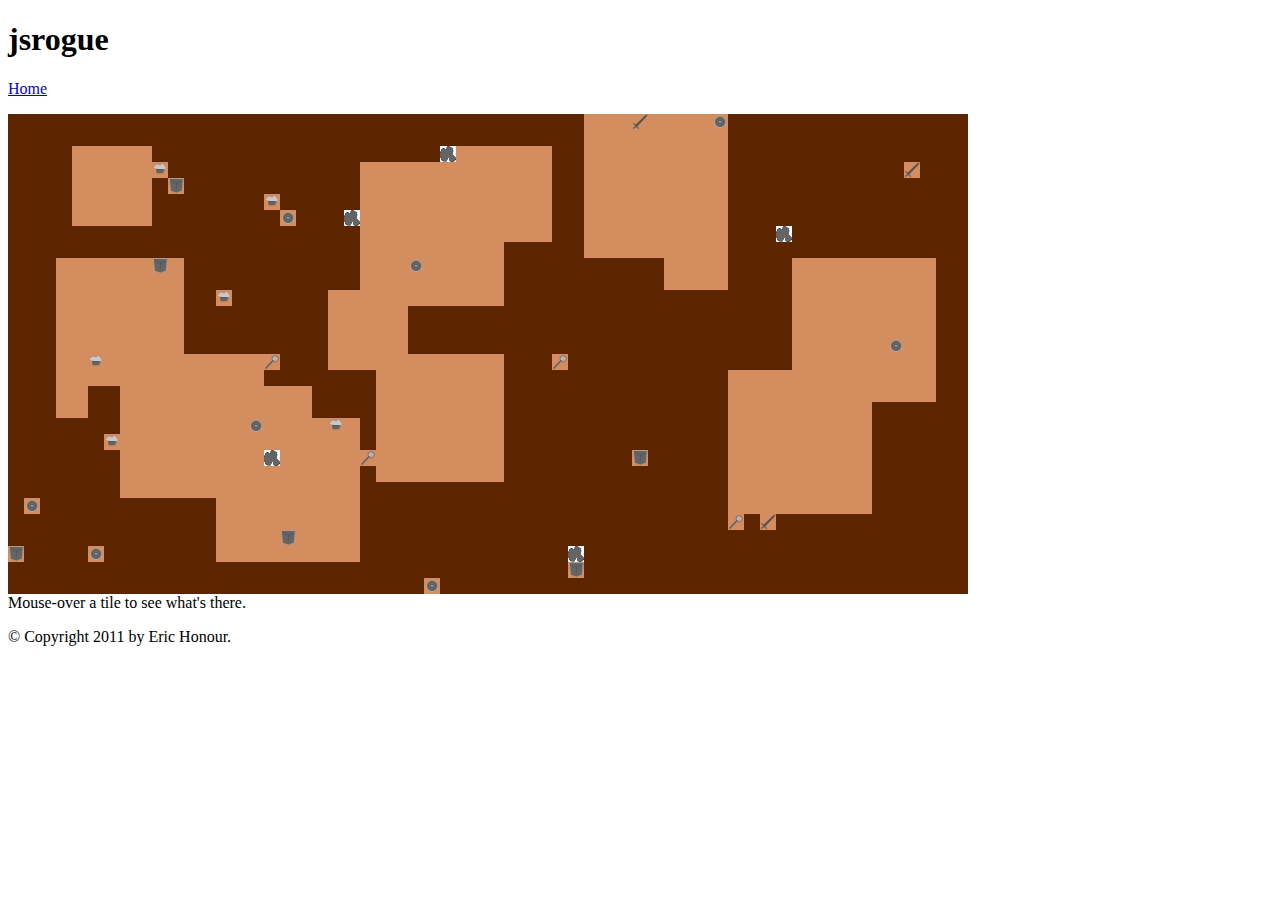
==== test-map.htm @ 25d1f8a1 "Added primordial creature assets." ====
<!DOCTYPE html>
<html lang="en">
	<head>
		<meta charset="utf-8" />

		<!-- Always force latest IE rendering engine (even in intranet) & Chrome Frame
		Remove this if you use the .htaccess -->
		<meta http-equiv="X-UA-Compatible" content="IE=edge,chrome=1" />

		<title>index</title>
		<meta name="description" content="" />
		<meta name="generator" content="Studio 3 http://aptana.com/" />
		<meta name="author" content="Eric" />

		<meta name="viewport" content="width=device-width; initial-scale=1.0" />

		<!-- Replace favicon.ico & apple-touch-icon.png in the root of your domain and delete these references -->
		<link rel="shortcut icon" href="/favicon.ico" />
		<script type="text/javascript" src="./code/domutils.js"></script>
		<script type="text/javascript" src="./code/utils.js"></script>
		<link rel="stylesheet" type="text/css" href="./styles.css"/>
		<link rel="apple-touch-icon" href="/apple-touch-icon.png" />
		<script type="text/javascript" src="./jquery-1.6.2.min.js"></script>
		<script type="text/javascript" src="./code/materials.js"></script>
		<script type="text/javascript" src="./code/creature.js"></script>
		<script type="text/javascript" src="./code/items.js"></script>
		<script type="text/javascript" src="./code/levelmaker.js"></script>
		<script type="text/javascript" src="./jsr-main.js"></script>
	</head>

	<body>
			<header>
				<h1>jsrogue</h1>
			</header>
			<nav>
				<p>
					<a href="/">Home</a>
				</p>
			</nav>
			<div id="gamecontainer">
				<div id="mapcontainer"></div>
				<div id="tiledescription">Mouse-over a tile to see what's there.</div>
			</div>
			<footer>
				<p>
					&copy; Copyright 2011 by Eric Honour.
				</p>
			</footer>
		</div>
	</body>
</html>
---- styles.css ----
body {
}

div#mapcontainer div#gamecontainer div#tiledescription {
	border: 10px groove;
	display: inline-block;
}

div#mapcontainer {
	cursor: default;
	line-height: 0px;
}

div#mapcontainer img {
	width: 16px;
	height: 16px;
	margin: 0px;
	border: 0px;
	padding: 0px;
	-webkit-transition: all .3s ease-in-out;
	-moz-transition: all .3s ease-in-out;
	-o-transition: all .3s ease-in-out;
	-ms-transition: all .3s ease-in-out;
	transition: all .3s ease-in-out;
}

div#mapcontainer img:hover {
	opacity: 0.5;
}

div.tile {
	display: inline-block;
	font-family: monospace;
	font-size: 20px;
	margin: 0px;
	border: 0px;
	padding: 0px;
	-webkit-transition: all .3s ease-in-out;
	-moz-transition: all .3s ease-in-out;
	-o-transition: all .3s ease-in-out;
	-ms-transition: all .3s ease-in-out;
	transition: all .3s ease-in-out;
}

div.tile:hover {
	-moz-box-shadow: 0 0 1px 1px #222 inset;
	-webkit-box-shadow: 0 0 1px 1px#222 inset;
	box-shadow: 0 0 1px 1px #222 inset;
}

div.rock {
	background: #77330C;
	color: #88441D;
}

div.empty {
	background: #EEAA30;
	color: #FFDD99;
}
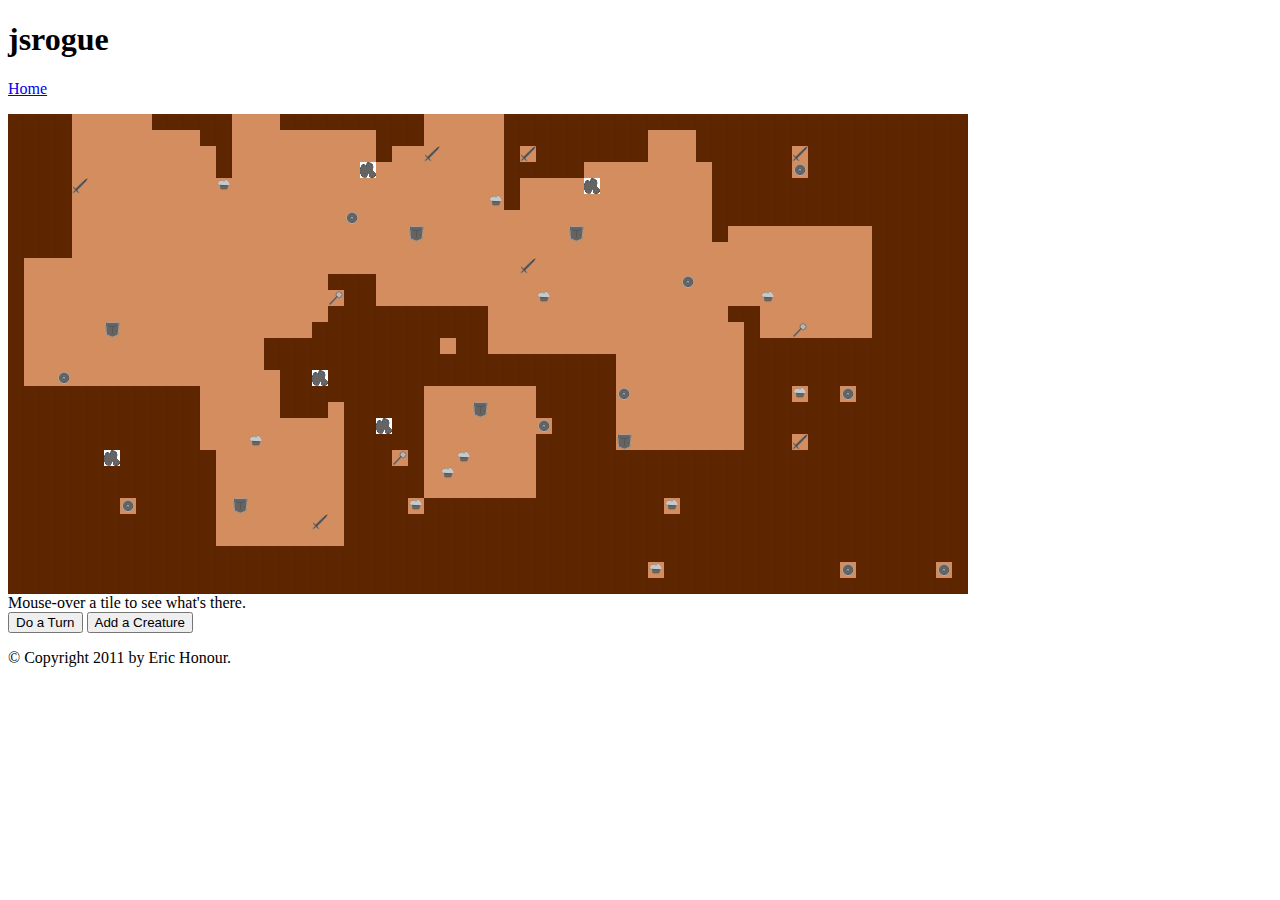
==== commit 024e0592: "creatureProto turned into a constructor." ====
--- a/test-map.htm
+++ b/test-map.htm
@@ -40,6 +40,10 @@
 			<div id="gamecontainer">
 				<div id="mapcontainer"></div>
 				<div id="tiledescription">Mouse-over a tile to see what's there.</div>
+				<div id="controls">
+					<button type="button" id="eachturn" onclick="doATurn()">Do a Turn</button>
+					<button type="button" id="addacreature" onclick="addACreature()">Add a Creature</button>
+				</div>
 			</div>
 			<footer>
 				<p>
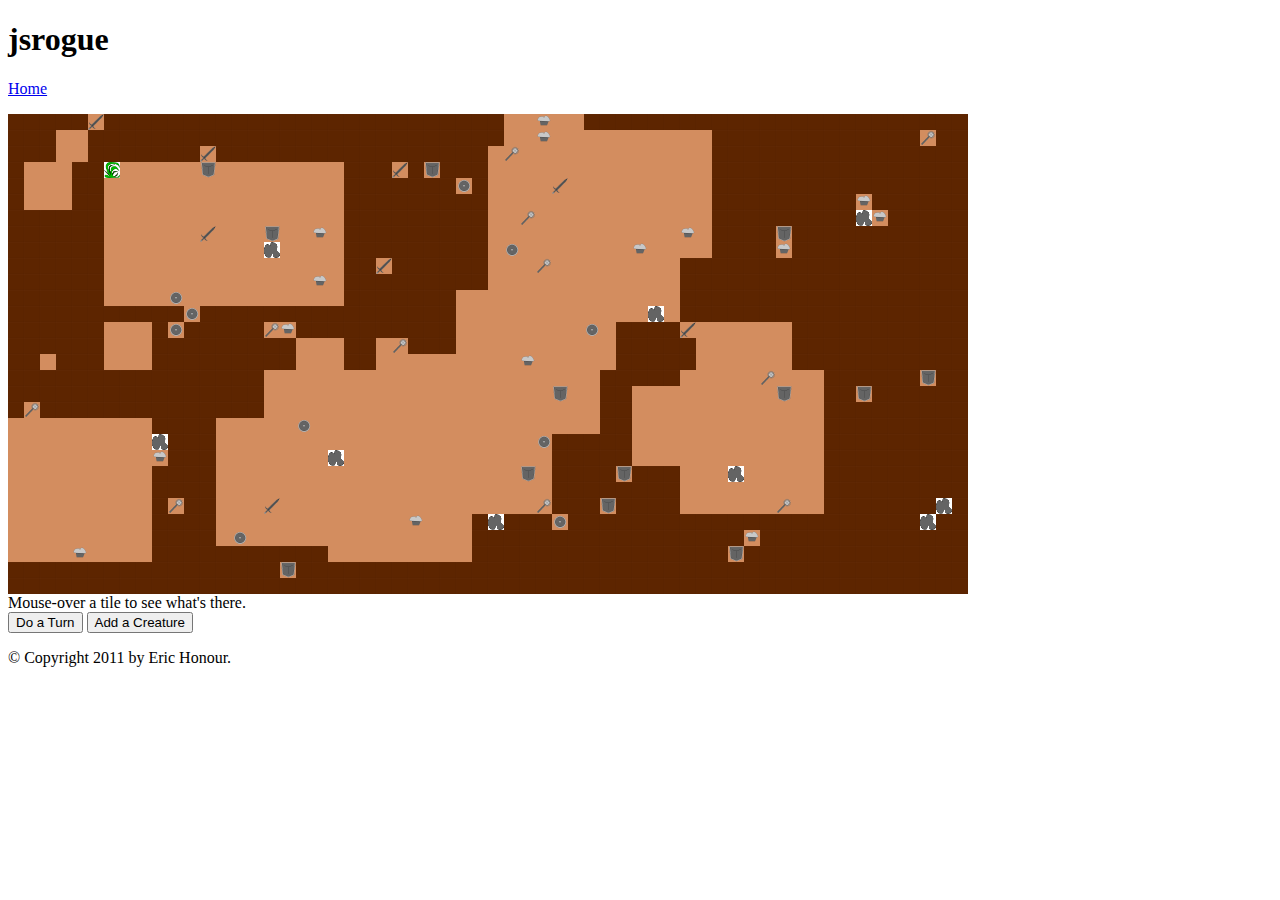
==== commit beb49c69: "Creatures now disappear if they overlap a wall." ====
--- a/test-map.htm
+++ b/test-map.htm
@@ -42,7 +42,7 @@
 				<div id="tiledescription">Mouse-over a tile to see what's there.</div>
 				<div id="controls">
 					<button type="button" id="eachturn" onclick="doATurn()">Do a Turn</button>
-					<button type="button" id="addacreature" onclick="addACreature()">Add a Creature</button>
+					<button type="button" id="addacreature" onclick="addACreature(Math.floor(Math.random()*mapWidth), Math.floor(Math.random()*mapHeight), currentLevel)">Add a Creature</button>
 				</div>
 			</div>
 			<footer>
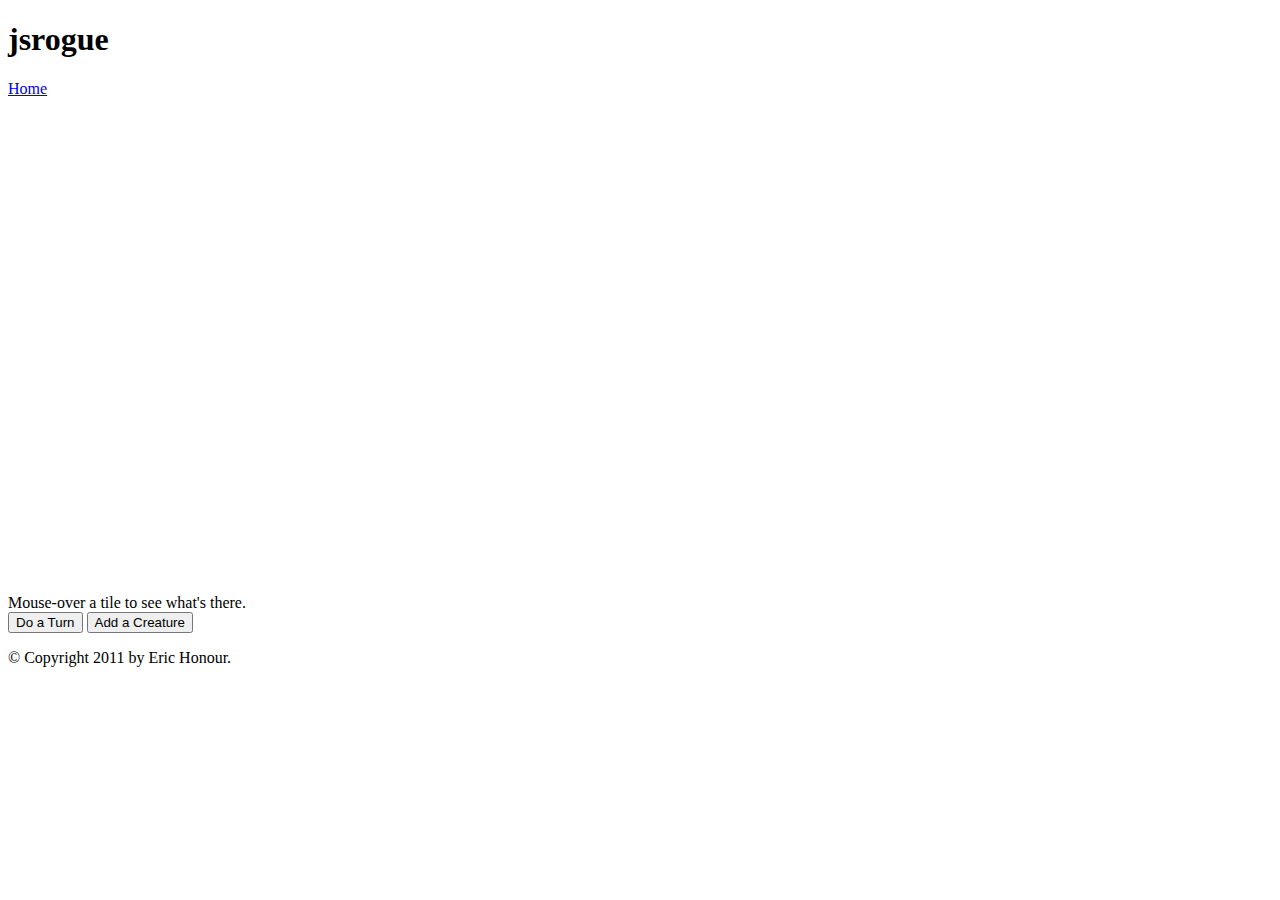
==== commit 65247295: "Switched over to using canvas and levelpainter.paint, rather than DOM stuff." ====
--- a/test-map.htm
+++ b/test-map.htm
@@ -24,6 +24,7 @@
 		<script type="text/javascript" src="./code/materials.js"></script>
 		<script type="text/javascript" src="./code/creature.js"></script>
 		<script type="text/javascript" src="./code/items.js"></script>
+		<script type="text/javascript" src="./code/levelpainter.js"></script>
 		<script type="text/javascript" src="./code/levelmaker.js"></script>
 		<script type="text/javascript" src="./jsr-main.js"></script>
 	</head>
@@ -38,7 +39,9 @@
 				</p>
 			</nav>
 			<div id="gamecontainer">
-				<div id="mapcontainer"></div>
+				<div id="mapcontainer">
+					<canvas width="960" height="480" id="levelmap">Sorry, your browser does not support html5's canvas.</canvas>
+				</div>
 				<div id="tiledescription">Mouse-over a tile to see what's there.</div>
 				<div id="controls">
 					<button type="button" id="eachturn" onclick="doATurn()">Do a Turn</button>
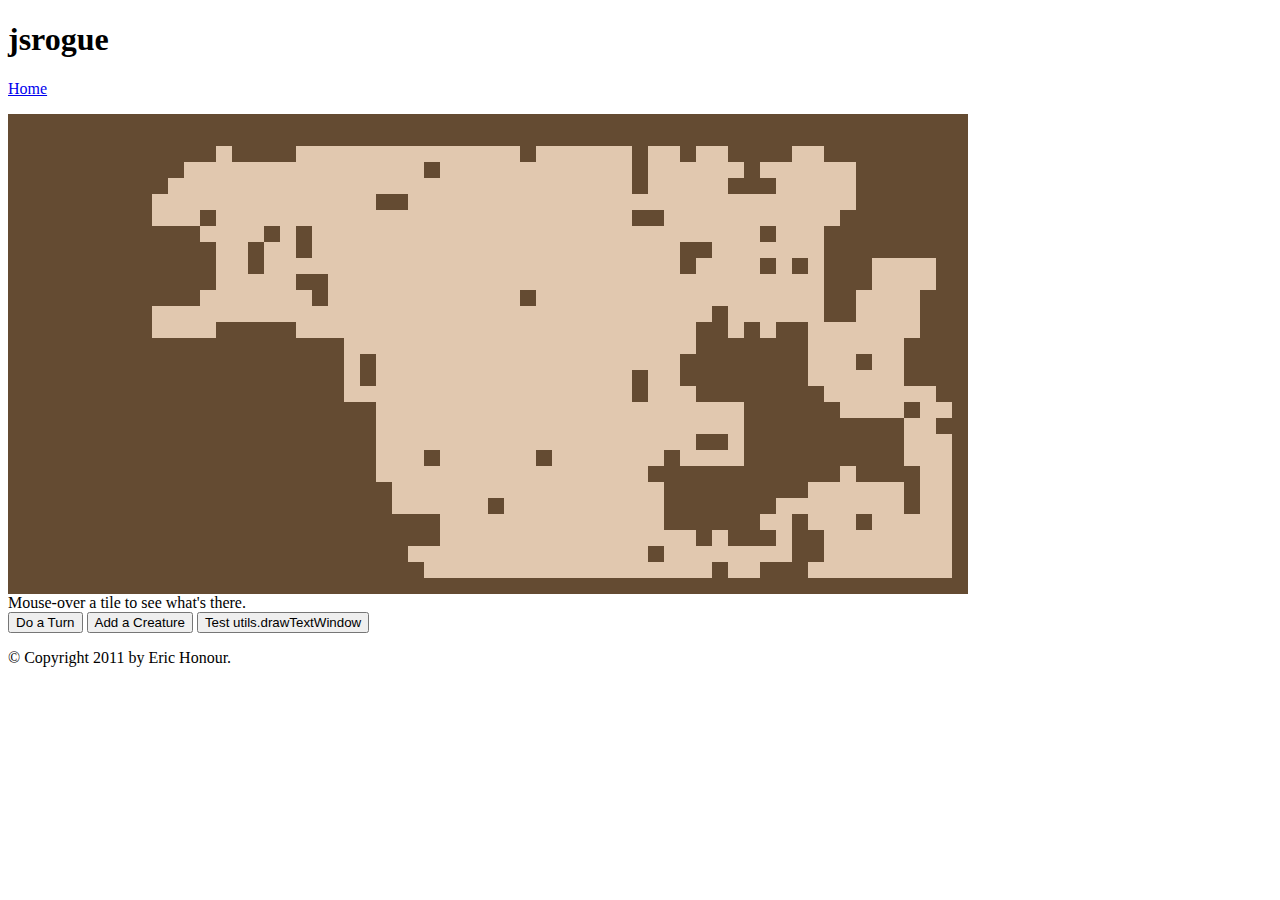
==== commit 30af3075: "Added a utils.drawTextWindow function that draws a text window." ====
--- a/test-map.htm
+++ b/test-map.htm
@@ -44,8 +44,9 @@
 				</div>
 				<div id="tiledescription">Mouse-over a tile to see what's there.</div>
 				<div id="controls">
-					<button type="button" id="eachturn" onclick="doATurn()">Do a Turn</button>
+					<button type="button" id="eachturn" onclick="gameLoop()">Do a Turn</button>
 					<button type="button" id="addacreature" onclick="addACreature(Math.floor(Math.random()*mapWidth), Math.floor(Math.random()*mapHeight), currentLevel)">Add a Creature</button>
+					<button type="button" id="testTextWindow" onclick="utils.drawTextWindow('..........................................................................76..........................................................................76..........................................................................76..........................................................................76', 'rgba(50, 42, 25, 1)', 'rgba(200, 200, 200, 1)')">Test utils.drawTextWindow</button>
 				</div>
 			</div>
 			<footer>
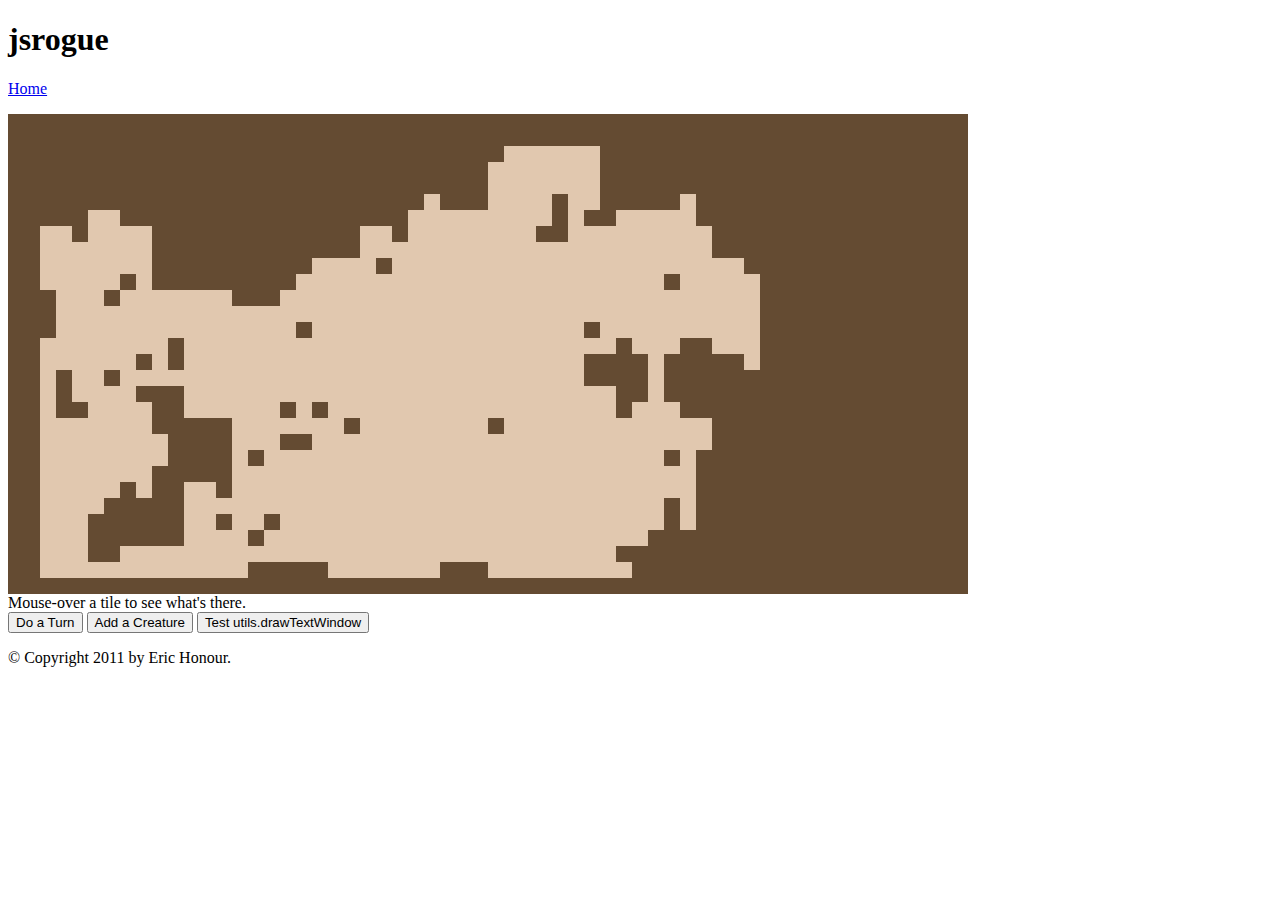
==== commit 28e8d449: "Fixed utils.drawTextWindow so that it now handles newline characters properly, and also fixed some w" ====
--- a/test-map.htm
+++ b/test-map.htm
@@ -46,7 +46,7 @@
 				<div id="controls">
 					<button type="button" id="eachturn" onclick="gameLoop()">Do a Turn</button>
 					<button type="button" id="addacreature" onclick="addACreature(Math.floor(Math.random()*mapWidth), Math.floor(Math.random()*mapHeight), currentLevel)">Add a Creature</button>
-					<button type="button" id="testTextWindow" onclick="utils.drawTextWindow('..........................................................................76..........................................................................76..........................................................................76..........................................................................76', 'rgba(50, 42, 25, 1)', 'rgba(200, 200, 200, 1)')">Test utils.drawTextWindow</button>
+					<button type="button" id="testTextWindow" onclick="utils.drawTextWindow('Line one\nLine two\nLine three', 'rgba(50, 42, 25, 1)', 'rgba(200, 200, 200, 1)')">Test utils.drawTextWindow</button>
 				</div>
 			</div>
 			<footer>
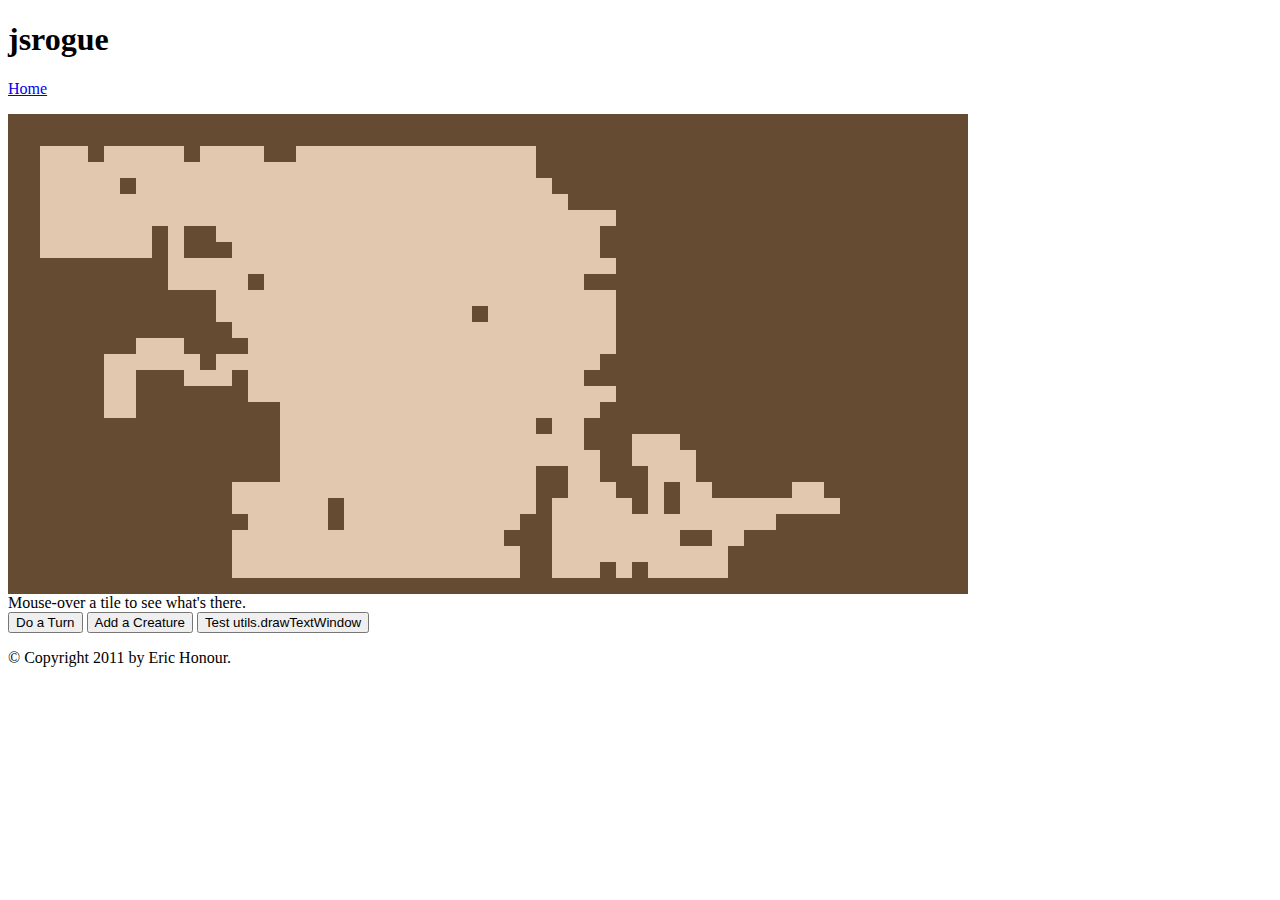
==== commit e7c4514e: "We now have a functioning inventory screen." ====
--- a/test-map.htm
+++ b/test-map.htm
@@ -46,7 +46,7 @@
 				<div id="controls">
 					<button type="button" id="eachturn" onclick="gameLoop()">Do a Turn</button>
 					<button type="button" id="addacreature" onclick="addACreature(Math.floor(Math.random()*mapWidth), Math.floor(Math.random()*mapHeight), currentLevel)">Add a Creature</button>
-					<button type="button" id="testTextWindow" onclick="utils.drawTextWindow('Line one\nLine two\nLine three', 'rgba(50, 42, 25, 1)', 'rgba(200, 200, 200, 1)')">Test utils.drawTextWindow</button>
+					<button type="button" id="testTextWindow" onclick="utils.drawTextWindow('Line one\nLine two\nLine three')">Test utils.drawTextWindow</button>
 				</div>
 			</div>
 			<footer>
